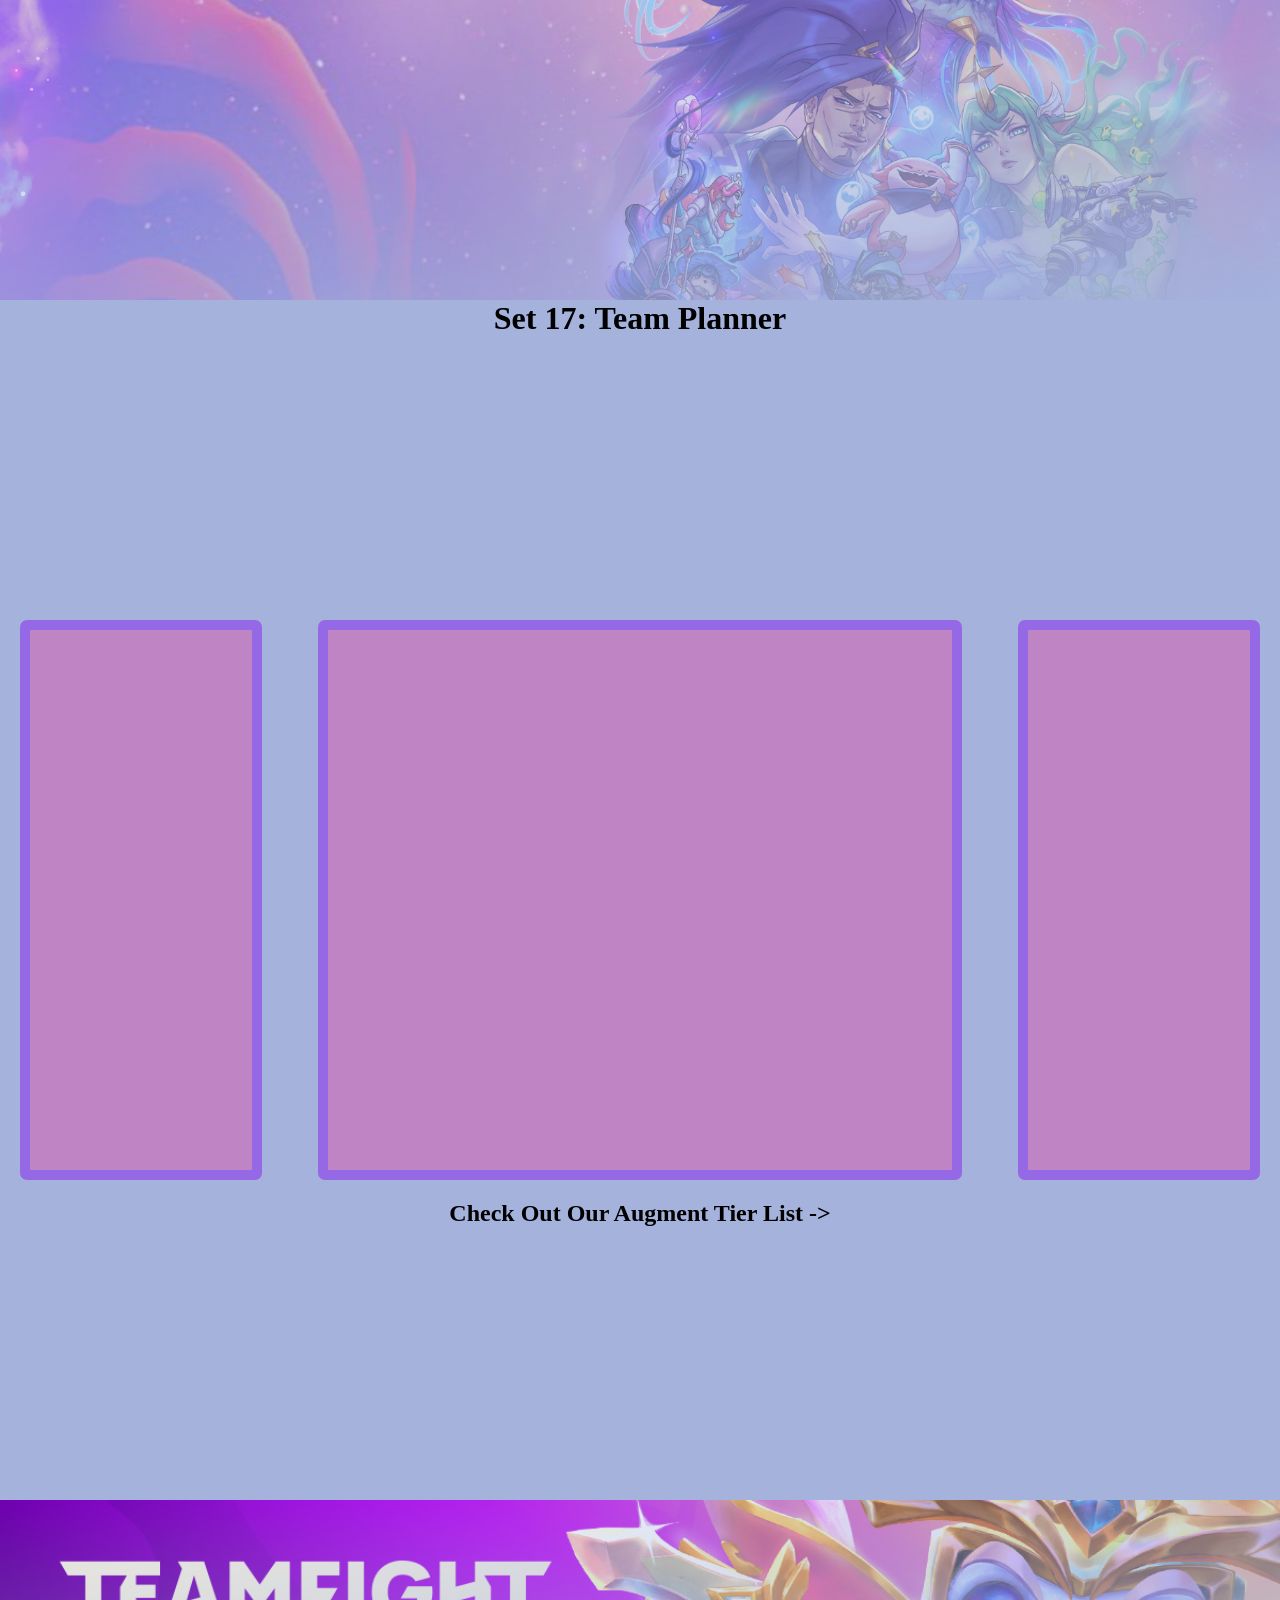
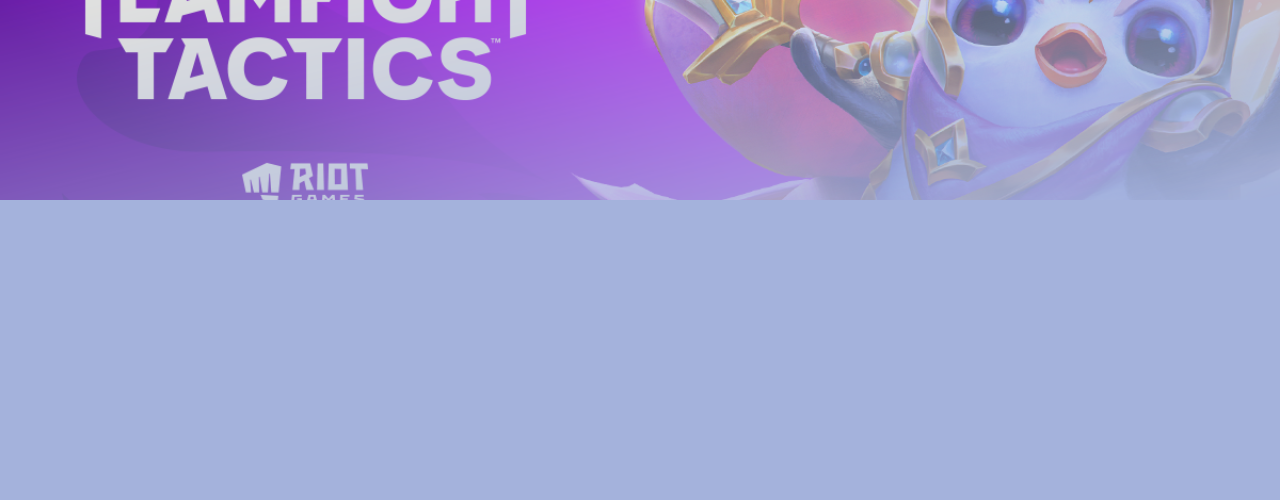
==== interactive-js-site-proj/starter.html @ 09bd679b "Added Project Files V1 Worked on general outline of the site with semantic HTML elements and CSS Gri" ====
<!DOCTYPE html>
<html lang="en">
<head>
	<meta charset="utf-8">
	<meta name="viewport" content="width=device-width, initial-scale=1.0">
	<title>TFT Team Planner</title>
    <link rel="stylesheet" href="starter.css">
</head>
<body>
	<div id="bg-header" class="mask">
		<img src="images/bg-header.jpg" alt="TFT Set 17 Promotional Artwork">
	</div>

	<header><h1>Set 17: Team Planner</h1></header>
	
	<div id="champ-select" class="drag-box"> </div>  <!--Drag Container for Champ Icons-->

	<div id="team-traits"></div>

	<section id="team-grid" class="drop-box"></section> <!--Drop Container for Champ and Item Icons-->

	<div id="item-select" class="drag-box"></div> <!--Drag Container for Item Icons-->

	<footer> <h2>Check Out Our Augment Tier List -></h2> </footer>

	<div id="bg-footer" class="mask">
		<img src="images/bg-footer.jpg" alt="TFT Set 17 Promotional Artwork">
	</div>


	<script src="starter.js"></script>
</body>
</html>
---- interactive-js-site-proj/starter.css ----
/* Noah Hansel */
/* TFT Team Planner */
/* 08 MAY 2026 */

/* Reset rule */

* {
  margin: 0;
  padding: 0;
  box-sizing: border-box;
}

/* Define CSS variables */
:root {
  font-size: 16px;
  --aquamarine: rgb(127, 255, 212);
  --white: #fff;
}

body {
  height: 100vh;
  column-gap: 1rem;
  display: grid;
  grid-auto-rows: 300px;
  background-color: #a4b2dc;
  grid-template-areas:  /*5 Column Desktop Layout */
  "bg-header bg-header bg-header bg-header bg-header"
  "header header header header header"
  "champ-select team-grid team-grid team-grid item-select"
  "champ-select team-grid team-grid team-grid item-select"
  "footer footer footer footer footer"
  "bg-footer bg-footer bg-footer bg-footer bg-footer";
}

img {
  width: 100%;
  height: 100%;
  object-fit: cover;
  column-gap: 0;
}

.mask{
  -webkit-mask-image: linear-gradient(to bottom right, black, transparent);
  mask-image: linear-gradient(to bottom right, black, transparent);
}

#bg-header {
  display: grid;
  grid-area: bg-header;
  grid-template-columns: repeat(auto-fit, minmax(min(300px, 100%), 1fr));
  grid-auto-rows: minmax(300px, auto);
}

header {
  grid-area: header;
  text-align: center;
  font-weight: bold;
}

#champ-select {
  grid-area: champ-select;
  border: 10px solid #9568e6;
  border-radius: 7px;
  background-color: #be84c3;
  margin: 20px;
  padding: 10px;
}

#team-grid {
  grid-area: team-grid;
  border: 10px solid #9568e6;
  border-radius: 7px;
  background-color: #be84c3;
  margin: 20px;
  padding: 10px;
}

#item-select {
  grid-area: item-select;
  border: 10px solid #9568e6;
  border-radius: 7px;
  background-color: #be84c3;
    margin: 20px;
  padding: 10px;
}

footer {
  grid-area: footer;
  text-align: center;
}

#bg-footer {
  display: grid;
  grid-area: bg-footer;
  grid-template-columns: repeat(auto-fit, minmax(min(300px, 100%), 1fr));
  grid-auto-rows: minmax(300px, auto);
}
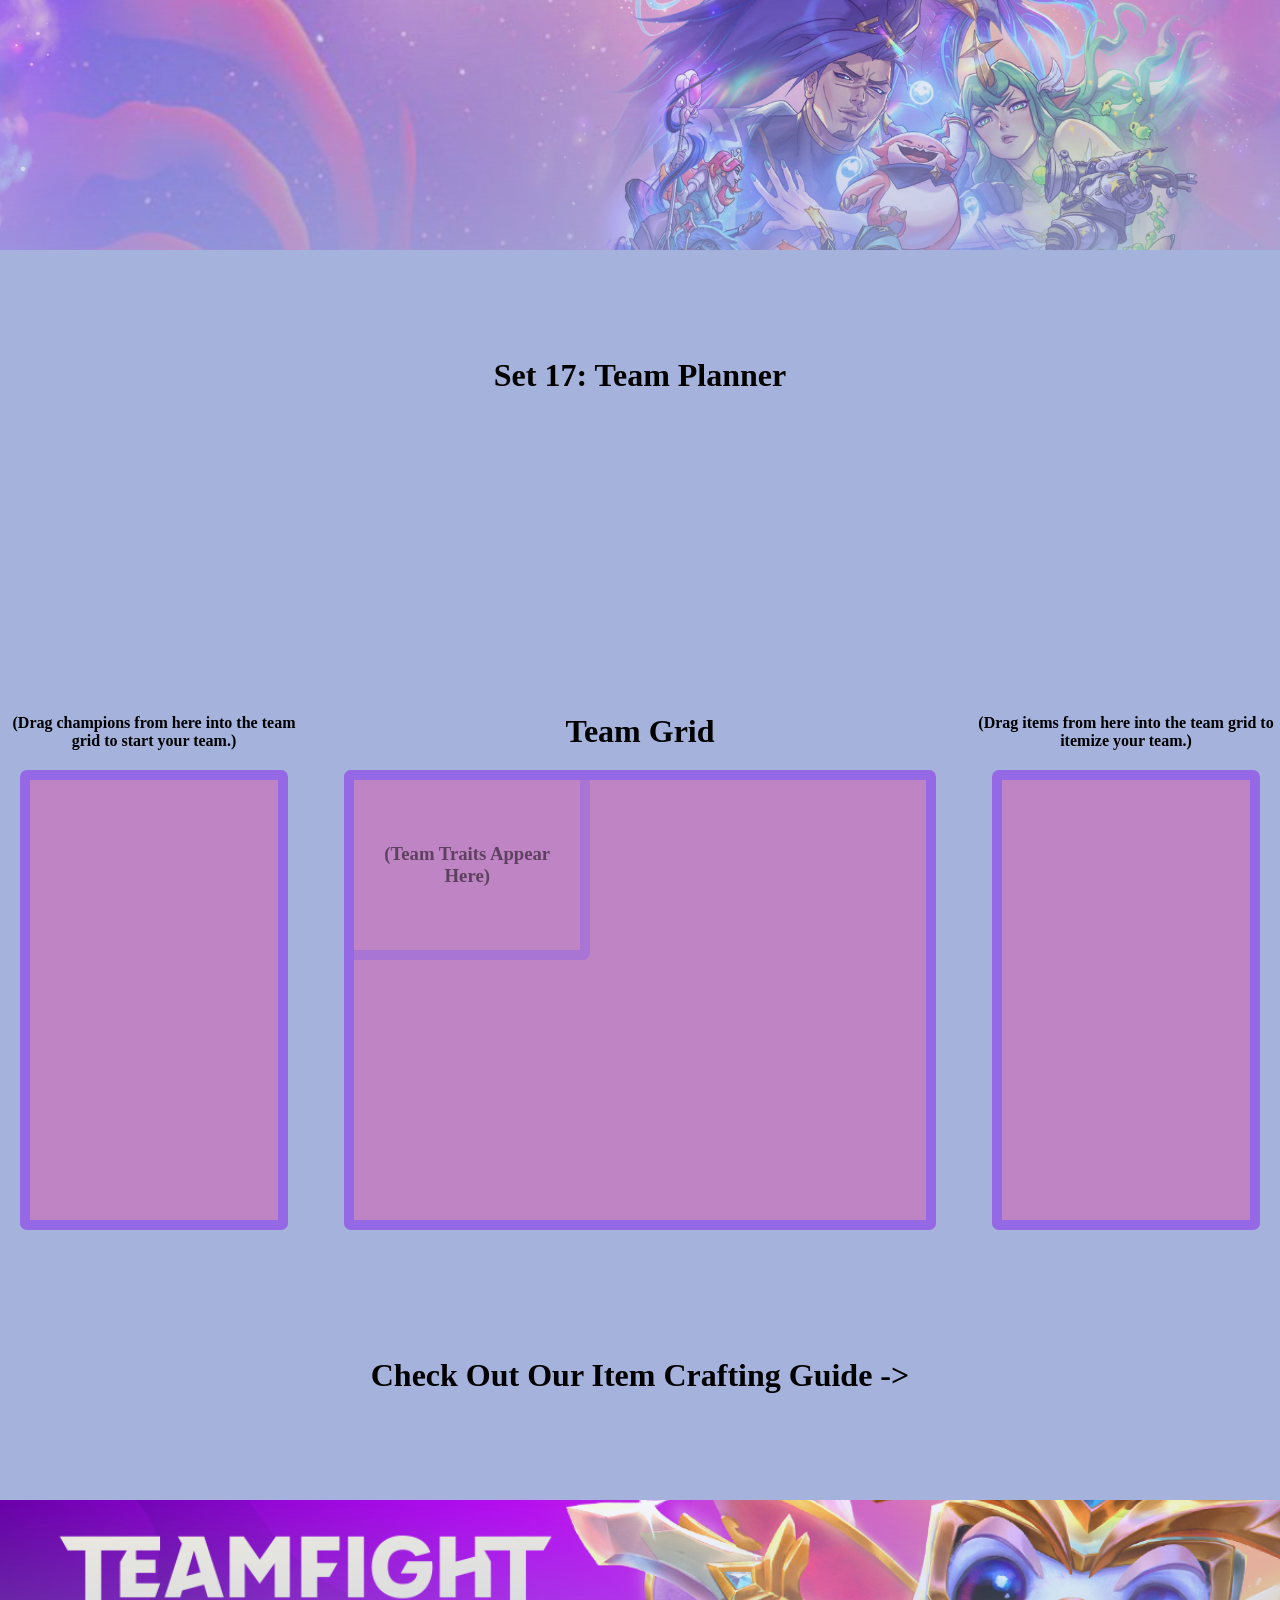
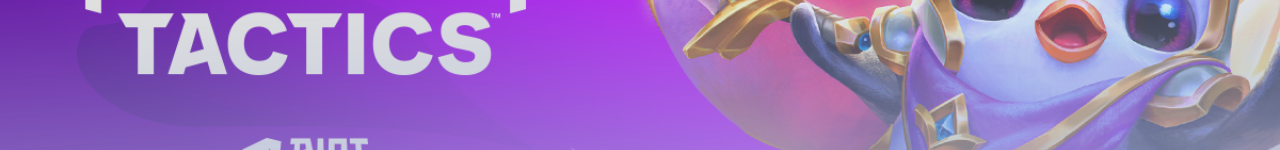
==== commit f50c8900: "Interactive JS Site V2 Added subgrids, area headers, team trait tracker overlay, and adjusted bg-ima" ====
--- a/interactive-js-site-proj/starter.html
+++ b/interactive-js-site-proj/starter.html
@@ -8,23 +8,30 @@
 </head>
 <body>
 	<div id="bg-header" class="mask">
-		<img src="images/bg-header.jpg" alt="TFT Set 17 Promotional Artwork">
+		<img src="bg-images/bg-header.jpg" alt="TFT Set 17 Promotional Artwork">
 	</div>
 
 	<header><h1>Set 17: Team Planner</h1></header>
 	
-	<div id="champ-select" class="drag-box"> </div>  <!--Drag Container for Champ Icons-->
+	<!--Drag Container for Champ Icons-->
+	<div id="champ-header"> <h4>(Drag champions from here into the team grid to start your team.)</h4> </div>
+	<div id="champ-select" class="drag-box1"></div> 
 
-	<div id="team-traits"></div>
+	<!--Drop Container for Champ and Item Icons-->
+	<div id="team-header"> <h2>Team Grid</h2> </div>
+	<section id="team-grid" class="drop-box"></section>
 
-	<section id="team-grid" class="drop-box"></section> <!--Drop Container for Champ and Item Icons-->
+	<!--Appears later in HTML to maintain proper stacking order.-->
+	<div id="team-traits"><h3>(Team Traits Appear Here)</h3></div>
 
-	<div id="item-select" class="drag-box"></div> <!--Drag Container for Item Icons-->
+	<!--Drag Container for Item Icons-->
+	<div id="item-header"><h4>(Drag items from here into the team grid to itemize your team.)</h4></div>
+	<div id="item-select" class="drag-box2"></div>
 
-	<footer> <h2>Check Out Our Augment Tier List -></h2> </footer>
+	<footer> <h2>Check Out Our Item Crafting Guide -></h2> </footer>
 
 	<div id="bg-footer" class="mask">
-		<img src="images/bg-footer.jpg" alt="TFT Set 17 Promotional Artwork">
+		<img src="bg-images/bg-footer.jpg" alt="TFT Set 17 Promotional Artwork">
 	</div>
 
 
--- a/interactive-js-site-proj/starter.css
+++ b/interactive-js-site-proj/starter.css
@@ -17,19 +17,21 @@
   --white: #fff;
 }
 
-body {
+body {   /*5 Column Desktop Layout */
   height: 100vh;
   column-gap: 1rem;
   display: grid;
-  grid-auto-rows: 300px;
+  grid-template-columns: repeat(4, 1fr);
+  grid-auto-rows:minmax(250px, auto);
   background-color: #a4b2dc;
-  grid-template-areas:  /*5 Column Desktop Layout */
-  "bg-header bg-header bg-header bg-header bg-header"
-  "header header header header header"
-  "champ-select team-grid team-grid team-grid item-select"
-  "champ-select team-grid team-grid team-grid item-select"
-  "footer footer footer footer footer"
-  "bg-footer bg-footer bg-footer bg-footer bg-footer";
+  grid-template-areas:
+  "bg-header bg-header bg-header bg-header"
+  "header header header header"
+  "champ-header team-header team-header item-header"
+  "champ-select team-grid team-grid item-select"
+  "champ-select team-grid team-grid item-select"
+  "footer footer footer footer"
+  "bg-footer bg-footer bg-footer bg-footer";
 }
 
 img {
@@ -42,19 +44,21 @@
 .mask{
   -webkit-mask-image: linear-gradient(to bottom right, black, transparent);
   mask-image: linear-gradient(to bottom right, black, transparent);
+  mask-size: 3500px;
 }
 
 #bg-header {
   display: grid;
   grid-area: bg-header;
   grid-template-columns: repeat(auto-fit, minmax(min(300px, 100%), 1fr));
-  grid-auto-rows: minmax(300px, auto);
+  grid-auto-rows: minmax(250px, auto);
 }
 
 header {
   grid-area: header;
+  font-weight: bold;
+  align-content: center;
   text-align: center;
-  font-weight: bold;
 }
 
 #champ-select {
@@ -64,6 +68,23 @@
   background-color: #be84c3;
   margin: 20px;
   padding: 10px;
+  align-items: center;
+  align-content: center;
+  text-align: center;
+}
+
+#team-traits {
+  grid-area: team-grid;
+  border: 10px solid #9568e6;
+  border-radius: 7px;
+  background-color: #be84c3;
+  height: 38%;
+  width: 39%;
+  margin: 20px;
+  padding: 10px;
+  opacity: 0.5;
+  align-content: center;
+  text-align: center;
 }
 
 #team-grid {
@@ -80,12 +101,13 @@
   border: 10px solid #9568e6;
   border-radius: 7px;
   background-color: #be84c3;
-    margin: 20px;
+  margin: 20px;
   padding: 10px;
 }
 
 footer {
   grid-area: footer;
+  align-content: center;
   text-align: center;
 }
 
@@ -93,9 +115,51 @@
   display: grid;
   grid-area: bg-footer;
   grid-template-columns: repeat(auto-fit, minmax(min(300px, 100%), 1fr));
-  grid-auto-rows: minmax(300px, auto);
+  grid-auto-rows: minmax(250px, auto);
+}
+ .drag-box1 {
+  display: grid;
+  grid-template-columns: repeat(3, 1fr);
+  grid-template-rows: repeat(3, 1fr);
 }
 
+ .drag-box2 {
+  display: grid;
+  grid-template-columns: repeat(3, 1fr);
+  grid-template-rows: repeat(3, 1fr);
+}
 
+.drop-box {
+  display: grid;
+  grid-template-columns: repeat(5, 1fr);
+  grid-template-rows: repeat(5, 1fr);
+}
 
+h1, h2 {
+  font-weight: bold;
+  font-size: 2rem;
+}
 
+#champ-header{
+  display: grid;
+  grid-area: champ-header;
+  grid-template-rows: min-content;
+  align-content:end;
+  text-align: center;
+}
+
+#team-header{
+  display: grid;
+  grid-area: team-header;
+  grid-template-rows: min-content;
+  align-content:end;
+  text-align: center;
+}
+
+#item-header {
+  display: grid;
+  grid-area: item-header;
+  grid-template-rows: min-content;
+  align-content:end;
+  text-align: center;
+}
